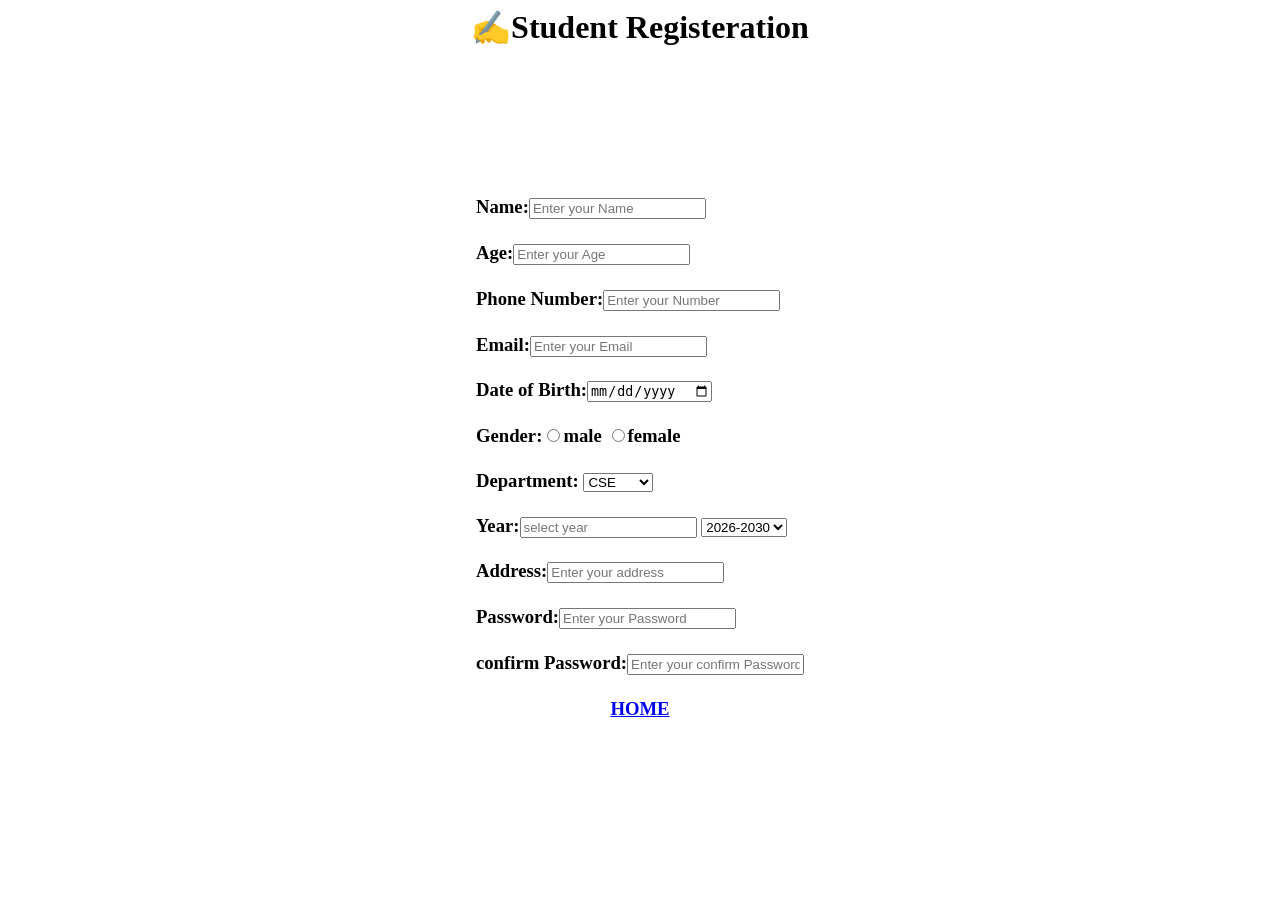
==== 2nd submit.html @ 10b95f6a "Add files via upload" ====
<body>
<center>
    <h1>✍Student Registeration</h1>
<form>
<table>
    
       <tr>
        <td><h3>Name:<input type="text" placeholder="Enter your Name"></h3></td><br>
       </tr>
       <tr>
       <td><h3>Age:<input type="number" placeholder="Enter your Age"></h3></td><br>
    </tr>
       <tr>
    <td><h3>Phone Number:<input type="number" placeholder="Enter your Number"></h3></td><br>
    </tr>
       <tr>
    <td><h3>Email:<input type="email" placeholder="Enter your Email"></h3></td><br>
    </tr>
       <tr>
    <td><h3>Date of Birth:<input type="date"></h3></td><br>
    </tr>
       <tr>
    <td><h3>Gender:<input type="radio" name="gender">male 
                   <input type="radio" name="gender">female</h3></td><br>
                    </tr>
       <tr>
    <td><h3>Department:
        <select>
            <option>CSE</option>
            <option>AI & ML</option>
            <option>AI & DS</option>
            <option>EEE</option>
            <option>ECE</option>
            <option>Civil</option>
            <option>IT</option>
        </select>
       </h3></td><br>
    </tr>
    <tr>
        <td>
            <h3>Year:<input placeholder="select year">
                <select>
                    <option>2026-2030</option>
                </select>
            </h3>
        </td>
    </tr>
    <tr>
        <td>
            <h3>Address:<input type="text" placeholder="Enter your address"></h3>
        </td>
    </tr>
    <tr>
        <td>
            <h3>Password:<input type="text" placeholder="Enter your Password"></h3>
        </td>
    </tr>
    <tr>
        <td>
            <h3>confirm Password:<input type="text" placeholder="Enter your confirm Password"</h3>
        </td>
    </tr>
     <tr>
        <td>
            <h3>
                <p>
                    <center>
                        <a href="2nd.html">HOME</a>
                    </center>
                </p>
            </h3>
        </td>
     </tr>
</table>
</form>
</center>
</body>
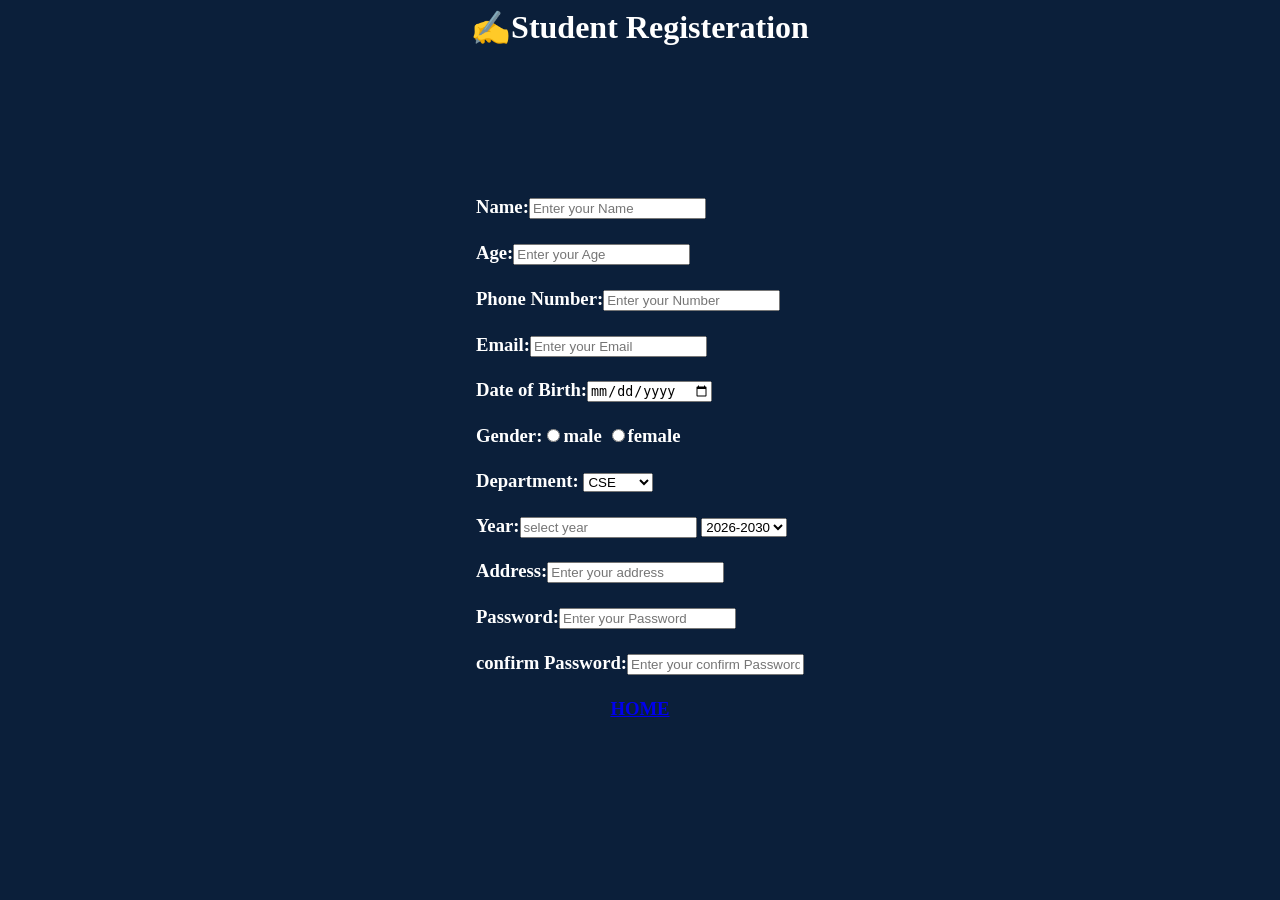
==== commit e64d186c: "Add files via upload" ====
--- a/2nd submit.html
+++ b/2nd submit.html
@@ -1,4 +1,4 @@
-<body>
+<body bgcolor="#0B1F3A" text="white">
 <center>
     <h1>✍Student Registeration</h1>
 <form>
